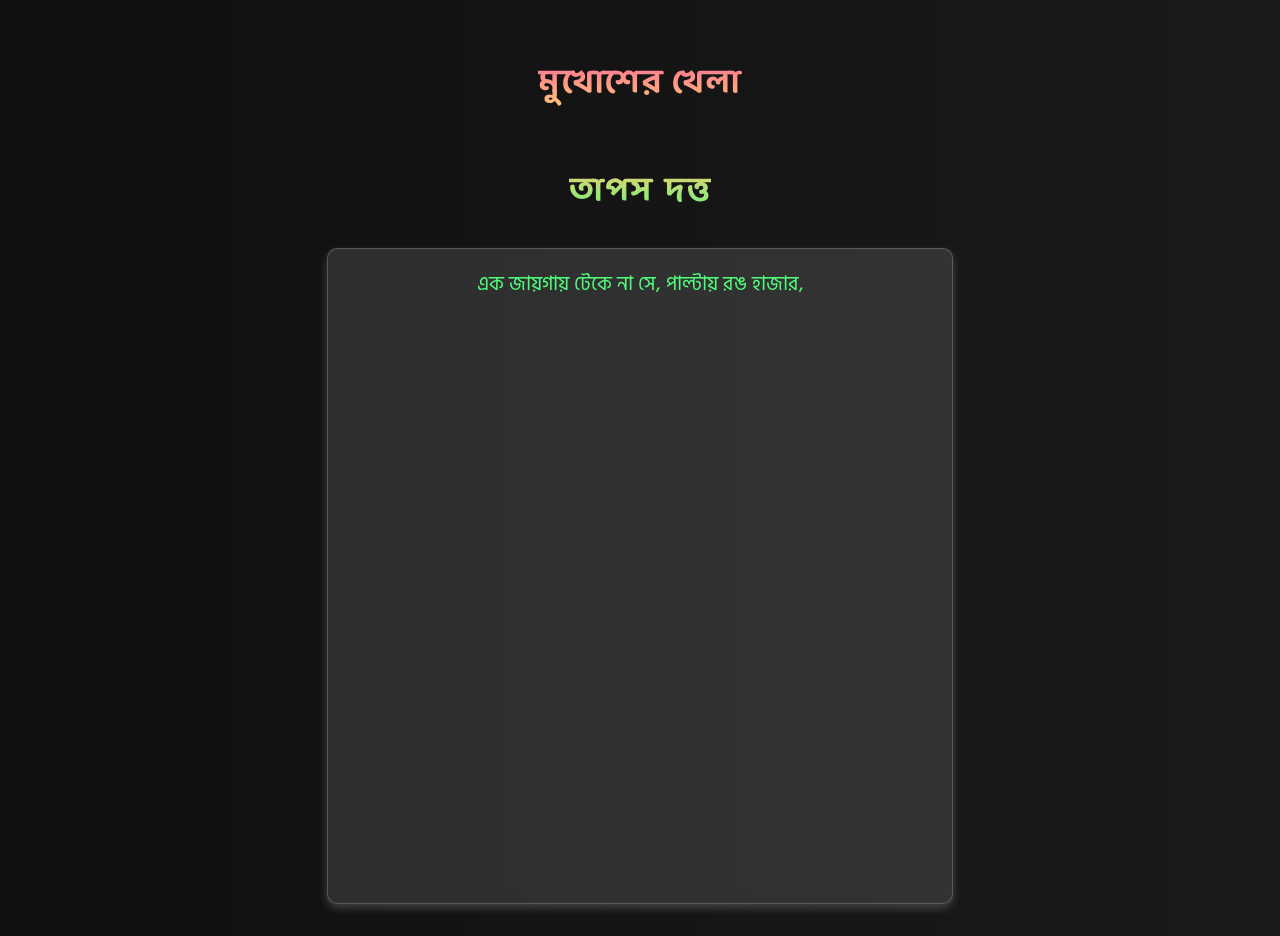
==== index.html @ ec754781 "Add files via upload" ====
<!DOCTYPE html>
<html lang="bn">
<head>
    <meta charset="UTF-8">
    <meta name="viewport" content="width=device-width, initial-scale=1.0">
    <title>মুখোশের খেলা</title>

    <!-- Stylish Bengali Font -->
    <link href="https://fonts.googleapis.com/css2?family=Hind+Siliguri:wght@500&family=Baloo+Da+2:wght@500&display=swap" rel="stylesheet">

    <style>
        /* General Styling */
        body {
            font-family: 'Baloo Da 2', cursive;
            background: linear-gradient(to right, #0f0f0f, #1a1a1a);
            color: white;
            text-align: center;
            display: flex;
            flex-direction: column;
            align-items: center;
            justify-content: center;
            min-height: 100vh;
            padding: 10px;
            overflow: hidden;
        }

        /* Title */
        h1 {
            font-size: clamp(22px, 4.5vw, 34px);
            font-weight: bold;
            text-transform: uppercase;
            background: linear-gradient(180deg, #ff6699, #ffcc70);
            -webkit-background-clip: text;
            -webkit-text-fill-color: transparent;
            letter-spacing: 1.5px;
            animation: fadeIn 2s ease-in-out;
        }
        h2 {
            font-size: clamp(15px, 3.5vw, 34px);
            font-weight: bold;
            text-transform: uppercase;
            background: linear-gradient(180deg, #ffcc70, #50fa7b);
            -webkit-background-clip: text;
            -webkit-text-fill-color: transparent;
            letter-spacing: 1.5px;
            animation: fadeIn 2s ease-in-out;
            /*color: #50fa7b;  Greenish tone */
        }        

        /* Poem Container */
        .poem-container {
            width: 92%;
            max-width: 600px;
            padding: 12px;
            background: rgba(255, 255, 255, 0.12);
            border-radius: 10px;
            box-shadow: 0 4px 10px rgba(255, 255, 255, 0.2);
            backdrop-filter: blur(6px);
            border: 1px solid rgba(255, 255, 255, 0.2);
            overflow-y: auto;
            max-height: 70vh; 
        }

        /* Poem Text */
        .line {
            font-size: clamp(16px, 3.8vw, 20px); 
            font-family: 'Hind Siliguri', serif;
            line-height: 1.5;
            margin: 8px 0;
            opacity: 0;
            position: relative;
            text-align: center;
            color: #50fa7b; /* Greenish tone */
            transform: translateY(20px); /* Start slightly below */
        }

        /* Smooth Animation */
        @keyframes smoothAppear {
            from {
                opacity: 0;
                transform: translateY(20px);
            }
            to {
                opacity: 1;
                transform: translateY(0);
            }
        }

        /* Media Queries for Smaller Screens */
        @media (max-width: 480px) {
            .poem-container {
                max-height: 60vh;
                padding: 8px;
            }
            .line {
                font-size: 17px;
            }
        }
    </style>
</head>
<body>

    <h1>মুখোশের খেলা</h1>
    <h2>তাপস দত্ত</h2>

    <div class="poem-container">
        <div class="line">এক জায়গায় টেকে না সে, পাল্টায় রঙ হাজার,</div>
        <div class="line">নতুন মুখের সামনে যেন, নিষ্পাপ সন্তান মার।</div>
        <br>
        <div class="line">অভিনয় এত নিপুণ, পারলে খুঁজে দেখাও ভুল একচুল!</div>
        <div class="line">যদিও শেষে ঝরেই পড়ে সত্যের ফুল।</div>
        <br>
        <div class="line">নতুন মানুষ, নতুন জায়গা, নতুন স্বপ্নের আলো,</div>
        <div class="line">সাপ যেমন খোলস ফেলে, ওরা বদলায় ভালো।</div>
        <br>
        <div class="line">যখন ধরা পড়ে যায় সব, মুখোশ নামে ধীরে,</div>
        <div class="line">তখনই বলে, "আমিই চাই না যেতে আর কারো ভিড়ে!"</div>
        <br>
        <div class="line">"আমার কেউ দরকার নেই"— মুখে বলে বেশ,</div>
        <div class="line">আসলে জানে কোথায় গেলে, পাবে নতুন দেশ।</div>
        <br>
        <div class="line">সব ছেড়ে চলে যায়, খোঁজে আবার অচেনা নতুন দল,</div>
        <div class="line">বন্ধু গড়ে, বন্ধু ফেলে, এক নিমেষের ছল।</div>
        <br>
        <div class="line">প্রথম দেখায় আপন সবার, মিষ্টি কথার জাদু,</div>
        <div class="line">আস্তে আস্তে রূপ দেখায় রাম রোহিম সাধু।</div>
    </div>

    <!-- Background Music (Autoplays) -->
    <audio id="bg-music" loop>
        <source src="https://www.bensound.com/bensound-music/bensound-slowmotion.mp3" type="audio/mpeg">
    </audio>

    <script>
        document.addEventListener("DOMContentLoaded", function() {
            let lines = document.querySelectorAll(".line");
            let delay = 500; // Initial delay

            lines.forEach((line, index) => {
                setTimeout(() => {
                    line.style.opacity = "1";
                    line.style.transform = "translateY(0)";
                    line.style.animation = "smoothAppear 1.2s ease-out forwards"; 
                }, delay);
                delay += 1500; // Smoother transition timing
            });

            // Background Music Autoplay Fix
            let music = document.getElementById("bg-music");

    function tryPlayMusic() {
        music.play().catch(() => {
            // If autoplay fails, wait for user interaction
            document.addEventListener("click", playOnInteraction, { once: true });
            document.addEventListener("touchstart", playOnInteraction, { once: true });
        });
    }

    function playOnInteraction() {
        music.play();
    }

    tryPlayMusic(); // Try autoplaying when page loads
        });
    </script>

</body>
</html>
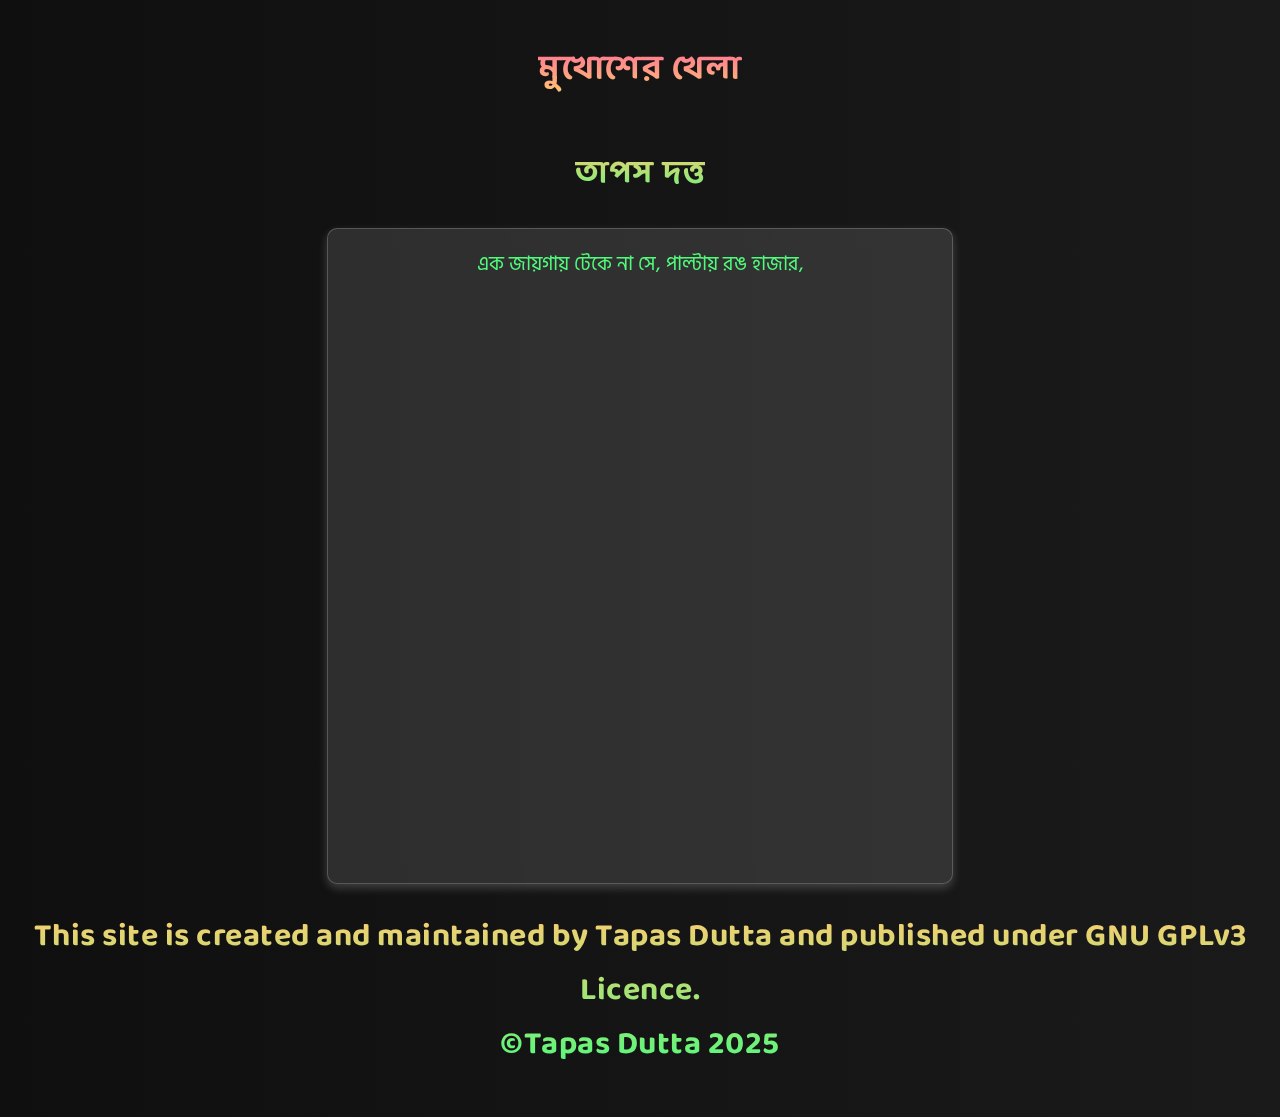
==== commit 4221b2ed: "Update index.html" ====
--- a/index.html
+++ b/index.html
@@ -21,7 +21,7 @@
             justify-content: center;
             min-height: 100vh;
             padding: 10px;
-            overflow: hidden;
+            overflow-y: auto;
         }
 
         /* Title */
@@ -36,13 +36,13 @@
             animation: fadeIn 2s ease-in-out;
         }
         h2 {
-            font-size: clamp(15px, 3.5vw, 34px);
+            font-size: clamp(15px, 2.5vw, 34px);
             font-weight: bold;
-            text-transform: uppercase;
+            /*text-transform: uppercase;*/
             background: linear-gradient(180deg, #ffcc70, #50fa7b);
             -webkit-background-clip: text;
             -webkit-text-fill-color: transparent;
-            letter-spacing: 1.5px;
+            letter-spacing: 0.5px;
             animation: fadeIn 2s ease-in-out;
             /*color: #50fa7b;  Greenish tone */
         }        
@@ -93,7 +93,7 @@
                 padding: 8px;
             }
             .line {
-                font-size: 17px;
+                font-size: clamp(11px, 4.2vw, 17px);
             }
         }
     </style>
@@ -125,6 +125,7 @@
         <div class="line">প্রথম দেখায় আপন সবার, মিষ্টি কথার জাদু,</div>
         <div class="line">আস্তে আস্তে রূপ দেখায় রাম রোহিম সাধু।</div>
     </div>
+    <h2>This site is created and maintained by Tapas Dutta and published under GNU GPLv3 Licence.<br>©Tapas Dutta 2025</h2>
 
     <!-- Background Music (Autoplays) -->
     <audio id="bg-music" loop>
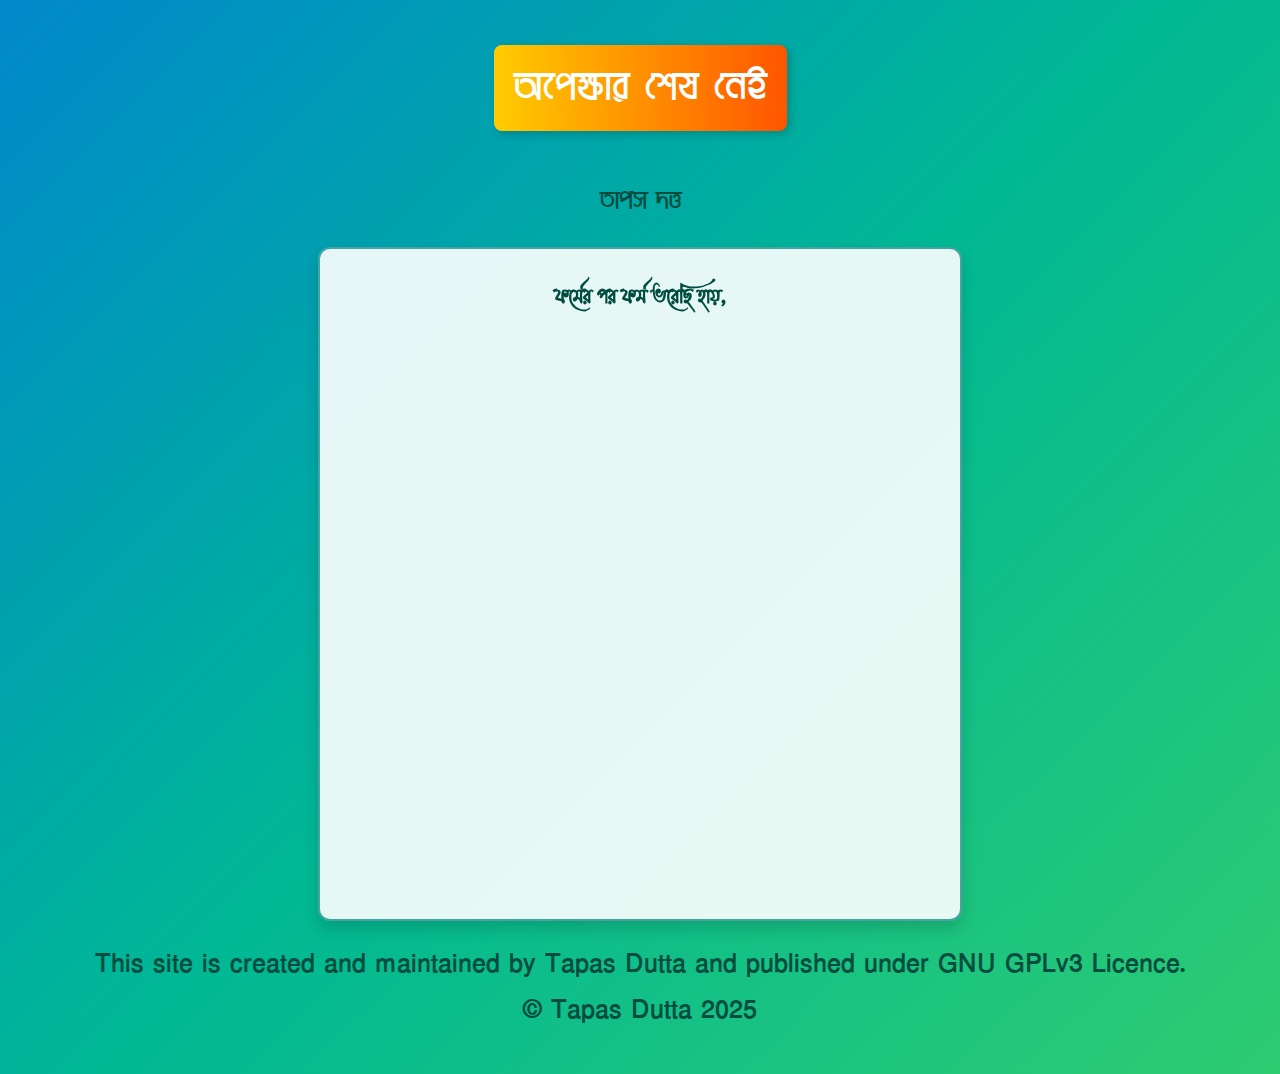
==== commit d098c95b: "Rename Opekkha.html to index.html" ====
--- a/index.html
+++ b/index.html
@@ -3,17 +3,17 @@
 <head>
     <meta charset="UTF-8">
     <meta name="viewport" content="width=device-width, initial-scale=1.0">
-    <title>মুখোশের খেলা</title>
-
+    <title>অপেক্ষার শেষ নেই</title>
     <!-- Stylish Bengali Font -->
     <link href="https://fonts.googleapis.com/css2?family=Hind+Siliguri:wght@500&family=Baloo+Da+2:wght@500&display=swap" rel="stylesheet">
-
+    <link href="stylesheet.css" rel="stylesheet">
+    	
     <style>
         /* General Styling */
         body {
-            font-family: 'Baloo Da 2', cursive;
-            background: linear-gradient(to right, #0f0f0f, #1a1a1a);
-            color: white;
+            font-family: 'Amar Bangla', bold;
+            background: linear-gradient(135deg, #0088cc, #00b894, #2ecc71);
+            color: #222;
             text-align: center;
             display: flex;
             flex-direction: column;
@@ -23,57 +23,50 @@
             padding: 10px;
             overflow-y: auto;
         }
-
         /* Title */
         h1 {
-            font-size: clamp(22px, 4.5vw, 34px);
+            font-size: clamp(26px, 5vw, 40px);
             font-weight: bold;
             text-transform: uppercase;
-            background: linear-gradient(180deg, #ff6699, #ffcc70);
-            -webkit-background-clip: text;
-            -webkit-text-fill-color: transparent;
-            letter-spacing: 1.5px;
-            animation: fadeIn 2s ease-in-out;
+            color: #ffffff;
+            background: linear-gradient(90deg, #ffcc00, #ff5500);
+            padding: 8px 20px;
+            border-radius: 8px;
+            display: inline-block;
+            box-shadow: 3px 3px 10px rgba(0, 0, 0, 0.2);
         }
         h2 {
-            font-size: clamp(15px, 2.5vw, 34px);
+            font-size: clamp(18px, 2.5vw, 26px);
             font-weight: bold;
-            /*text-transform: uppercase;*/
-            background: linear-gradient(180deg, #ffcc70, #50fa7b);
-            -webkit-background-clip: text;
-            -webkit-text-fill-color: transparent;
-            letter-spacing: 0.5px;
-            animation: fadeIn 2s ease-in-out;
-            /*color: #50fa7b;  Greenish tone */
+            color: #004d40;
         }        
-
         /* Poem Container */
         .poem-container {
             width: 92%;
             max-width: 600px;
-            padding: 12px;
-            background: rgba(255, 255, 255, 0.12);
-            border-radius: 10px;
-            box-shadow: 0 4px 10px rgba(255, 255, 255, 0.2);
-            backdrop-filter: blur(6px);
-            border: 1px solid rgba(255, 255, 255, 0.2);
+            padding: 20px;
+            background: rgba(255, 255, 255, 0.9);
+            border-radius: 12px;
+            box-shadow: 0 8px 16px rgba(0, 0, 0, 0.15);
+            backdrop-filter: blur(8px);
+            border: 2px solid rgba(0, 128, 128, 0.7);
             overflow-y: auto;
-            max-height: 70vh; 
+            max-height: 70vh;
+            animation: fadeIn 2s ease-in-out;
         }
-
         /* Poem Text */
         .line {
-            font-size: clamp(16px, 3.8vw, 20px); 
-            font-family: 'Hind Siliguri', serif;
-            line-height: 1.5;
-            margin: 8px 0;
+            font-size: clamp(17px, 3.8vw, 22px); 
+            font-family: 'Kalpana Unicode', normal;
+            line-height: 1.6;
+            margin: 10px 0;
             opacity: 0;
             position: relative;
             text-align: center;
-            color: #50fa7b; /* Greenish tone */
-            transform: translateY(20px); /* Start slightly below */
+            color: #004d40;
+            font-weight: bold;
+            transform: translateY(20px);
         }
-
         /* Smooth Animation */
         @keyframes smoothAppear {
             from {
@@ -85,87 +78,79 @@
                 transform: translateY(0);
             }
         }
-
         /* Media Queries for Smaller Screens */
         @media (max-width: 480px) {
             .poem-container {
-                max-height: 60vh;
-                padding: 8px;
+                max-height: 65vh;
+                padding: 12px;
             }
             .line {
-                font-size: clamp(11px, 4.2vw, 17px);
+                font-size: clamp(14px, 4vw, 18px);
             }
         }
     </style>
 </head>
 <body>
-
-    <h1>মুখোশের খেলা</h1>
+    <h1>অপেক্ষার শেষ নেই</h1>
     <h2>তাপস দত্ত</h2>
-
     <div class="poem-container">
-        <div class="line">এক জায়গায় টেকে না সে, পাল্টায় রঙ হাজার,</div>
-        <div class="line">নতুন মুখের সামনে যেন, নিষ্পাপ সন্তান মার।</div>
+        <div class="line">ফর্মের পর ফর্ম ভরেছি হায়,</div>
+        <div class="line">স্বপ্নগুলো রয় ধুলায় আজও পড়ে।</div>
+        <div class="line">পরীক্ষার হলে কলম চালায়,</div>
+        <div class="line">ভয়ে কাঁপে বুক ফল বেরোলে।</div>
         <br>
-        <div class="line">অভিনয় এত নিপুণ, পারলে খুঁজে দেখাও ভুল একচুল!</div>
-        <div class="line">যদিও শেষে ঝরেই পড়ে সত্যের ফুল।</div>
+        <div class="line">স্কুলে ছিলাম প্রথম সারি,</div>
+        <div class="line">প্রশ্ন মানেই ছিল খেলার ছল।</div>
+        <div class="line">আজও উত্তর ঠিকই করি,</div>
+        <div class="line">তবু নামটা কেন বাদ তালিকায় বল!</div>
         <br>
-        <div class="line">নতুন মানুষ, নতুন জায়গা, নতুন স্বপ্নের আলো,</div>
-        <div class="line">সাপ যেমন খোলস ফেলে, ওরা বদলায় ভালো।</div>
+        <div class="line">বছর কেটে যায়, স্বপ্ন ফুরায়,</div>
+        <div class="line">পরিবার ভাবে চেষ্টা কম।</div>
+        <div class="line">কেউ বোঝে না ভাই,</div>
+        <div class="line">স্বপ্নই আজ গভীর রাতের কালো সমুদ্রের মত!</div>
         <br>
-        <div class="line">যখন ধরা পড়ে যায় সব, মুখোশ নামে ধীরে,</div>
-        <div class="line">তখনই বলে, "আমিই চাই না যেতে আর কারো ভিড়ে!"</div>
+        <div class="line">চাকরি মানে ঘুষের খেলা,</div>
+        <div class="line">নিয়োগ মানে প্রতারণার জাল।</div>
+        <div class="line">পৃথিবী বলে, “তুই তো হেরেছিস,”</div>
+        <div class="line">হেরে যাবারও নেই যে আর বাকি কাল!</div>
         <br>
-        <div class="line">"আমার কেউ দরকার নেই"— মুখে বলে বেশ,</div>
-        <div class="line">আসলে জানে কোথায় গেলে, পাবে নতুন দেশ।</div>
-        <br>
-        <div class="line">সব ছেড়ে চলে যায়, খোঁজে আবার অচেনা নতুন দল,</div>
-        <div class="line">বন্ধু গড়ে, বন্ধু ফেলে, এক নিমেষের ছল।</div>
-        <br>
-        <div class="line">প্রথম দেখায় আপন সবার, মিষ্টি কথার জাদু,</div>
-        <div class="line">আস্তে আস্তে রূপ দেখায় রাম রোহিম সাধু।</div>
+        <div class="line">সুযোগের মেয়াদ ফুরিয়ে যায়,</div>
+        <div class="line">ফিরে তাকাই ফাঁকা হাতে।</div>
+        <div class="line">স্বপ্নগুলো আজও বাঁচতে চায়,</div>
+        <div class="line">তবু মরে যায় সমাজের সাথে!</div>
     </div>
-    <h2>This site is created and maintained by Tapas Dutta and published under GNU GPLv3 Licence.<br>©Tapas Dutta 2025</h2>
-
+    <h2>This site is created and maintained by Tapas Dutta and published under GNU GPLv3 Licence.<br>© Tapas Dutta 2025</h2>
     <!-- Background Music (Autoplays) -->
-    <audio id="bg-music" loop>
+    <audio id="bg-music" loop autoplay>
         <source src="https://www.bensound.com/bensound-music/bensound-slowmotion.mp3" type="audio/mpeg">
     </audio>
-
     <script>
         document.addEventListener("DOMContentLoaded", function() {
             let lines = document.querySelectorAll(".line");
-            let delay = 500; // Initial delay
-
+            let delay = 400; // Initial delay
             lines.forEach((line, index) => {
                 setTimeout(() => {
                     line.style.opacity = "1";
                     line.style.transform = "translateY(0)";
-                    line.style.animation = "smoothAppear 1.2s ease-out forwards"; 
+                    line.style.animation = "smoothAppear 1.5s ease-out forwards"; 
                 }, delay);
-                delay += 1500; // Smoother transition timing
+                delay += 1500; 
             });
 
             // Background Music Autoplay Fix
             let music = document.getElementById("bg-music");
-
-    function tryPlayMusic() {
-        music.play().catch(() => {
-            // If autoplay fails, wait for user interaction
-            document.addEventListener("click", playOnInteraction, { once: true });
-            document.addEventListener("touchstart", playOnInteraction, { once: true });
-        });
-    }
-
-    function playOnInteraction() {
-        music.play();
-    }
-
-    tryPlayMusic(); // Try autoplaying when page loads
+            function tryPlayMusic() {
+                music.play().catch(() => {
+                    // If autoplay fails, wait for user interaction
+                    document.addEventListener("click", playOnInteraction, { once: true });
+                    document.addEventListener("touchstart", playOnInteraction, { once: true });
+                });
+            }
+            function playOnInteraction() {
+                music.play();
+            }
+            tryPlayMusic(); // Try autoplaying when page loads
         });
     </script>
-
 </body>
 </html>
-
-
--- a/stylesheet.css
+++ b/stylesheet.css
@@ -0,0 +1,27 @@
+@font-face {
+    font-family: 'Amar Bangla';
+    src: local('Amar Bangla'), local('AmarBangla'),
+        url('[data-uri]') format('truetype');
+    font-weight: normal;
+    font-style: normal;
+    font-display: swap;
+}
+
+@font-face {
+    font-family: 'Amar Bangla';
+    src: local('Amar Bangla Bold'), local('AmarBangla-Bold'),
+        url('[data-uri]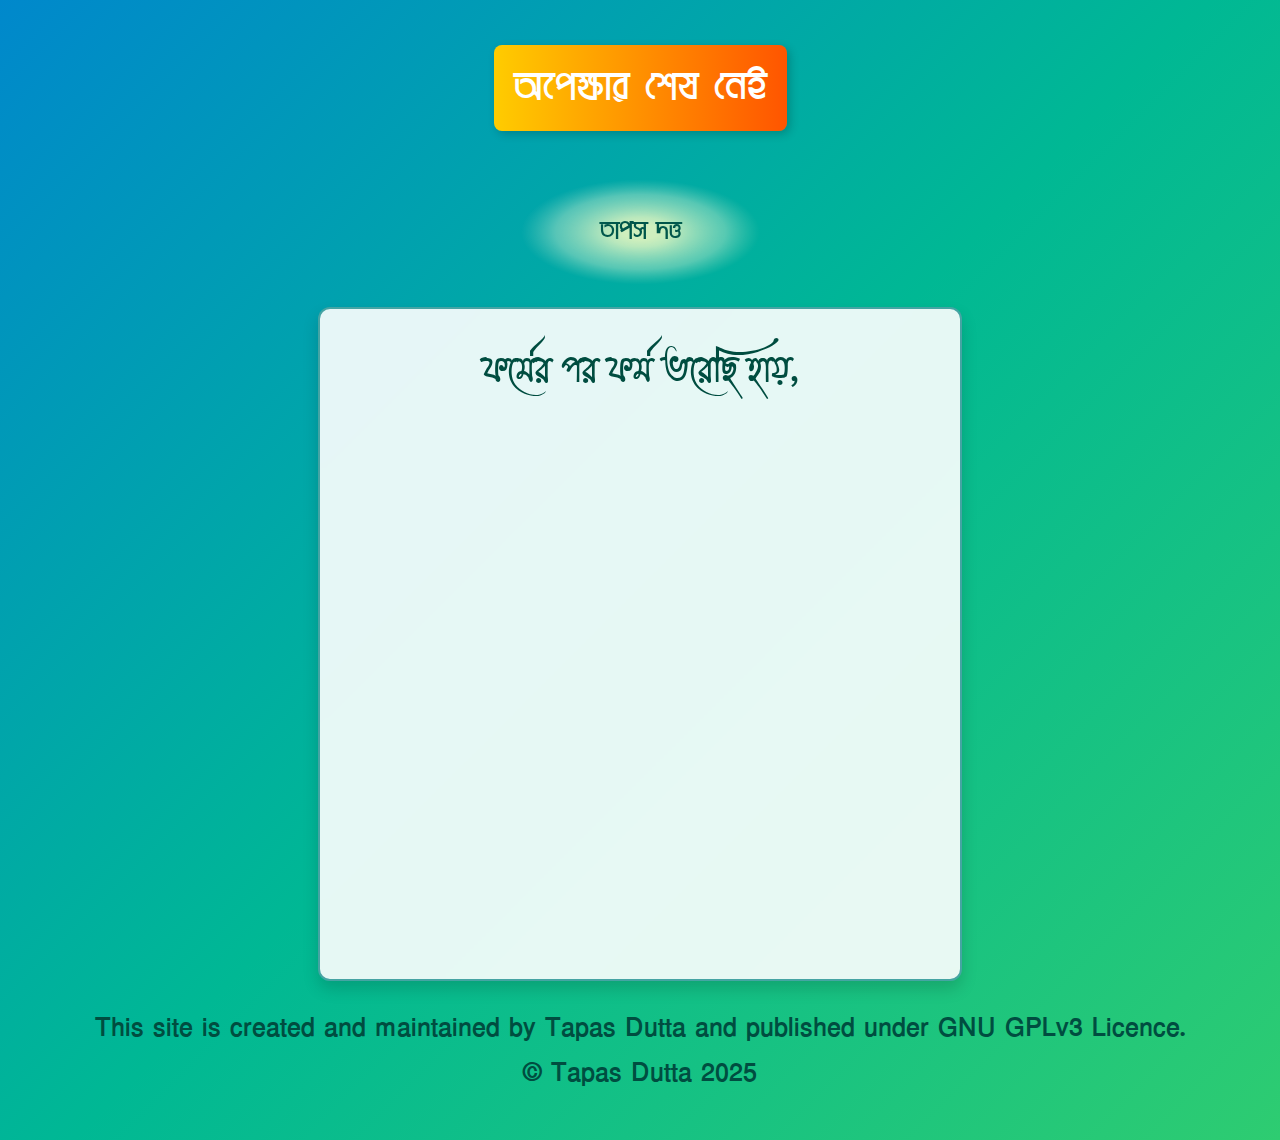
==== commit 1b702c24: "Update index.html" ====
--- a/index.html
+++ b/index.html
@@ -1,156 +1,172 @@
 <!DOCTYPE html>
 <html lang="bn">
-<head>
-    <meta charset="UTF-8">
-    <meta name="viewport" content="width=device-width, initial-scale=1.0">
-    <title>অপেক্ষার শেষ নেই</title>
-    <!-- Stylish Bengali Font -->
-    <link href="https://fonts.googleapis.com/css2?family=Hind+Siliguri:wght@500&family=Baloo+Da+2:wght@500&display=swap" rel="stylesheet">
-    <link href="stylesheet.css" rel="stylesheet">
-    	
-    <style>
-        /* General Styling */
-        body {
-            font-family: 'Amar Bangla', bold;
-            background: linear-gradient(135deg, #0088cc, #00b894, #2ecc71);
-            color: #222;
-            text-align: center;
-            display: flex;
-            flex-direction: column;
-            align-items: center;
-            justify-content: center;
-            min-height: 100vh;
-            padding: 10px;
-            overflow-y: auto;
-        }
-        /* Title */
-        h1 {
-            font-size: clamp(26px, 5vw, 40px);
-            font-weight: bold;
-            text-transform: uppercase;
-            color: #ffffff;
-            background: linear-gradient(90deg, #ffcc00, #ff5500);
-            padding: 8px 20px;
-            border-radius: 8px;
-            display: inline-block;
-            box-shadow: 3px 3px 10px rgba(0, 0, 0, 0.2);
-        }
-        h2 {
-            font-size: clamp(18px, 2.5vw, 26px);
-            font-weight: bold;
-            color: #004d40;
-        }        
-        /* Poem Container */
-        .poem-container {
-            width: 92%;
-            max-width: 600px;
-            padding: 20px;
-            background: rgba(255, 255, 255, 0.9);
-            border-radius: 12px;
-            box-shadow: 0 8px 16px rgba(0, 0, 0, 0.15);
-            backdrop-filter: blur(8px);
-            border: 2px solid rgba(0, 128, 128, 0.7);
-            overflow-y: auto;
-            max-height: 70vh;
-            animation: fadeIn 2s ease-in-out;
-        }
-        /* Poem Text */
-        .line {
-            font-size: clamp(17px, 3.8vw, 22px); 
-            font-family: 'Kalpana Unicode', normal;
-            line-height: 1.6;
-            margin: 10px 0;
-            opacity: 0;
-            position: relative;
-            text-align: center;
-            color: #004d40;
-            font-weight: bold;
-            transform: translateY(20px);
-        }
-        /* Smooth Animation */
-        @keyframes smoothAppear {
-            from {
-                opacity: 0;
-                transform: translateY(20px);
-            }
-            to {
-                opacity: 1;
-                transform: translateY(0);
-            }
-        }
-        /* Media Queries for Smaller Screens */
-        @media (max-width: 480px) {
-            .poem-container {
-                max-height: 65vh;
-                padding: 12px;
-            }
-            .line {
-                font-size: clamp(14px, 4vw, 18px);
-            }
-        }
-    </style>
-</head>
-<body>
-    <h1>অপেক্ষার শেষ নেই</h1>
-    <h2>তাপস দত্ত</h2>
-    <div class="poem-container">
-        <div class="line">ফর্মের পর ফর্ম ভরেছি হায়,</div>
-        <div class="line">স্বপ্নগুলো রয় ধুলায় আজও পড়ে।</div>
-        <div class="line">পরীক্ষার হলে কলম চালায়,</div>
-        <div class="line">ভয়ে কাঁপে বুক ফল বেরোলে।</div>
-        <br>
-        <div class="line">স্কুলে ছিলাম প্রথম সারি,</div>
-        <div class="line">প্রশ্ন মানেই ছিল খেলার ছল।</div>
-        <div class="line">আজও উত্তর ঠিকই করি,</div>
-        <div class="line">তবু নামটা কেন বাদ তালিকায় বল!</div>
-        <br>
-        <div class="line">বছর কেটে যায়, স্বপ্ন ফুরায়,</div>
-        <div class="line">পরিবার ভাবে চেষ্টা কম।</div>
-        <div class="line">কেউ বোঝে না ভাই,</div>
-        <div class="line">স্বপ্নই আজ গভীর রাতের কালো সমুদ্রের মত!</div>
-        <br>
-        <div class="line">চাকরি মানে ঘুষের খেলা,</div>
-        <div class="line">নিয়োগ মানে প্রতারণার জাল।</div>
-        <div class="line">পৃথিবী বলে, “তুই তো হেরেছিস,”</div>
-        <div class="line">হেরে যাবারও নেই যে আর বাকি কাল!</div>
-        <br>
-        <div class="line">সুযোগের মেয়াদ ফুরিয়ে যায়,</div>
-        <div class="line">ফিরে তাকাই ফাঁকা হাতে।</div>
-        <div class="line">স্বপ্নগুলো আজও বাঁচতে চায়,</div>
-        <div class="line">তবু মরে যায় সমাজের সাথে!</div>
-    </div>
-    <h2>This site is created and maintained by Tapas Dutta and published under GNU GPLv3 Licence.<br>© Tapas Dutta 2025</h2>
-    <!-- Background Music (Autoplays) -->
-    <audio id="bg-music" loop autoplay>
-        <source src="https://www.bensound.com/bensound-music/bensound-slowmotion.mp3" type="audio/mpeg">
-    </audio>
-    <script>
-        document.addEventListener("DOMContentLoaded", function() {
-            let lines = document.querySelectorAll(".line");
-            let delay = 400; // Initial delay
-            lines.forEach((line, index) => {
-                setTimeout(() => {
-                    line.style.opacity = "1";
-                    line.style.transform = "translateY(0)";
-                    line.style.animation = "smoothAppear 1.5s ease-out forwards"; 
-                }, delay);
-                delay += 1500; 
-            });
-
-            // Background Music Autoplay Fix
-            let music = document.getElementById("bg-music");
-            function tryPlayMusic() {
-                music.play().catch(() => {
-                    // If autoplay fails, wait for user interaction
-                    document.addEventListener("click", playOnInteraction, { once: true });
-                    document.addEventListener("touchstart", playOnInteraction, { once: true });
-                });
-            }
-            function playOnInteraction() {
-                music.play();
-            }
-            tryPlayMusic(); // Try autoplaying when page loads
-        });
-    </script>
-</body>
+	<head>
+		<meta charset="UTF-8">
+		<meta name="viewport" content="width=device-width, initial-scale=1.0">
+		<title>অপেক্ষার শেষ নেই</title>
+		<!-- Stylish Bengali Font -->
+		<link href="https://fonts.googleapis.com/css2?family=Hind+Siliguri:wght@500&family=Baloo+Da+2:wght@500&display=swap" rel="stylesheet">
+		<link href="stylesheet.css" rel="stylesheet">
+		<style>
+			/* General Styling */
+			body {
+			font-family: 'Amar Bangla', bold;
+			background: linear-gradient(135deg, #0088cc, #00b894, #2ecc71);
+			color: #222;
+			text-align: center;
+			display: flex;
+			flex-direction: column;
+			align-items: center;
+			justify-content: center;
+			min-height: 100vh;
+			padding: 10px;
+			overflow-y: auto;
+			}
+			/* Title */
+			h1 {
+			font-size: clamp(26px, 5vw, 40px);
+			font-weight: bold;
+			text-transform: uppercase;
+			color: #ffffff;
+			background: linear-gradient(90deg, #ffcc00, #ff5500);
+			padding: 8px 20px;
+			border-radius: 8px;
+			display: inline-block;
+			box-shadow: 3px 3px 10px rgba(0, 0, 0, 0.2);
+			}
+			h3 {
+			font-size: clamp(12px, 2vw, 26px);
+			font-weight: bold;
+			color: #004d40;
+			} 
+			h2 {
+			font-size: clamp(15px, 2.5vw, 26px);
+			font-weight: bold;
+			color: #004d40;
+			position: relative;
+			display: inline-block;
+			padding: clamp(10px, 2.8vw, 30px) clamp(30px,8.4vw, 80px);
+			background: radial-gradient(ellipse at center, 
+			rgba(255, 255, 195, 0.9) 10%, 
+			rgba(255, 255, 215, 0.5) 50%, 
+			rgba(255, 255, 250, 0) 70%);
+			-webkit-mask-image: radial-gradient(ellipse at center, 
+			rgba(0, 0, 0, 0.9) 20%, 
+			rgba(0, 0, 0, 0.6) 60%, 
+			rgba(0, 0, 0, 0.5) 70%),
+			url('https://www.transparenttextures.com/patterns/dust.png');    
+			}
+			/* Poem Container */
+			.poem-container {
+			width: 92%;
+			max-width: 600px;
+			padding: 20px;
+			background: rgba(255, 255, 255, 0.9);
+			border-radius: 12px;
+			box-shadow: 0 8px 16px rgba(0, 0, 0, 0.15);
+			backdrop-filter: blur(8px);
+			border: 2px solid rgba(0, 128, 128, 0.7);
+			overflow-y: auto;
+			max-height: 70vh;
+			animation: fadeIn 2s ease-in-out;
+			}
+			/* Poem Text */
+			.line {
+			font-size: clamp(17px, 3.8vw, 40px); 
+			font-family: 'Kalpana Unicode', normal;
+			line-height: 1.6;
+			margin: 10px 0;
+			opacity: 0;
+			position: relative;
+			text-align: center;
+			color: #004d40;
+			font-weight: normal;
+			transform: translateY(20px);
+			}
+			/* Smooth Animation */
+			@keyframes smoothAppear {
+			from {
+			opacity: 0;
+			transform: translateY(20px);
+			}
+			to {
+			opacity: 1;
+			transform: translateY(0);
+			}
+			}
+			/* Media Queries for Smaller Screens */
+			@media (max-width: 480px) {
+			.poem-container {
+			max-height: 65vh;
+			padding: 12px;
+			}
+			.line {
+			font-size: clamp(14px, 5.5vw, 25px);
+			}
+			}
+		</style>
+	</head>
+	<body>
+		<h1>অপেক্ষার শেষ নেই</h1>
+		<h2>তাপস দত্ত</h2>
+		<div class="poem-container">
+			<div class="line">ফর্মের পর ফর্ম ভরেছি হায়,</div>
+			<div class="line">স্বপ্নগুলো রয় ধুলায় আজও পড়ে।</div>
+			<div class="line">পরীক্ষার হলে কলম চালায়,</div>
+			<div class="line">ভয়ে কাঁপে বুক ফল বেরোলে।</div>
+			<br>
+			<div class="line">স্কুলে ছিলাম প্রথম সারি,</div>
+			<div class="line">প্রশ্ন মানেই ছিল খেলার ছল।</div>
+			<div class="line">আজও উত্তর ঠিকই করি,</div>
+			<div class="line">তবু নামটা কেন বাদ তালিকায় বল!</div>
+			<br>
+			<div class="line">বছর কেটে যায়, স্বপ্ন ফুরায়,</div>
+			<div class="line">পরিবার ভাবে চেষ্টা কম।</div>
+			<div class="line">কেউ বোঝে না ভাই,</div>
+			<div class="line">স্বপ্নই আজ গভীর রাতের কালো সমুদ্রের সম!</div>
+			<br>
+			<div class="line">চাকরি মানে ঘুষের খেলা,</div>
+			<div class="line">নিয়োগ মানে প্রতারণার জাল।</div>
+			<div class="line">পৃথিবী বলে, “তুই তো হেরেছিস,”</div>
+			<div class="line">হেরে যাবারও নেই যে আর বাকি কাল!</div>
+			<br>
+			<div class="line">সুযোগের মেয়াদ ফুরিয়ে যায়,</div>
+			<div class="line">ফিরে তাকাই ফাঁকা হাতে।</div>
+			<div class="line">স্বপ্নগুলো আজও বাঁচতে চায়,</div>
+			<div class="line">তবু মরে যায় সমাজের সাথে!</div>
+		</div>
+		<h3>This site is created and maintained by Tapas Dutta and published under GNU GPLv3 Licence.<br>© Tapas Dutta 2025</h3>
+		<!-- Background Music (Autoplays) -->
+		<audio id="bg-music" loop autoplay>
+			<source src="https://www.bensound.com/bensound-music/bensound-slowmotion.mp3" type="audio/mpeg">
+		</audio>
+		<script>
+			document.addEventListener("DOMContentLoaded", function() {
+			    let lines = document.querySelectorAll(".line");
+			    let delay = 400; // Initial delay
+			    lines.forEach((line, index) => {
+			        setTimeout(() => {
+			            line.style.opacity = "1";
+			            line.style.transform = "translateY(0)";
+			            line.style.animation = "smoothAppear 1.5s ease-out forwards"; 
+			        }, delay);
+			        delay += 1500; 
+			    });
+			
+			    // Background Music Autoplay Fix
+			    let music = document.getElementById("bg-music");
+			    function tryPlayMusic() {
+			        music.play().catch(() => {
+			            // If autoplay fails, wait for user interaction
+			            document.addEventListener("click", playOnInteraction, { once: true });
+			            document.addEventListener("touchstart", playOnInteraction, { once: true });
+			        });
+			    }
+			    function playOnInteraction() {
+			        music.play();
+			    }
+			    tryPlayMusic(); // Try autoplaying when page loads
+			});
+		</script>
+	</body>
 </html>
